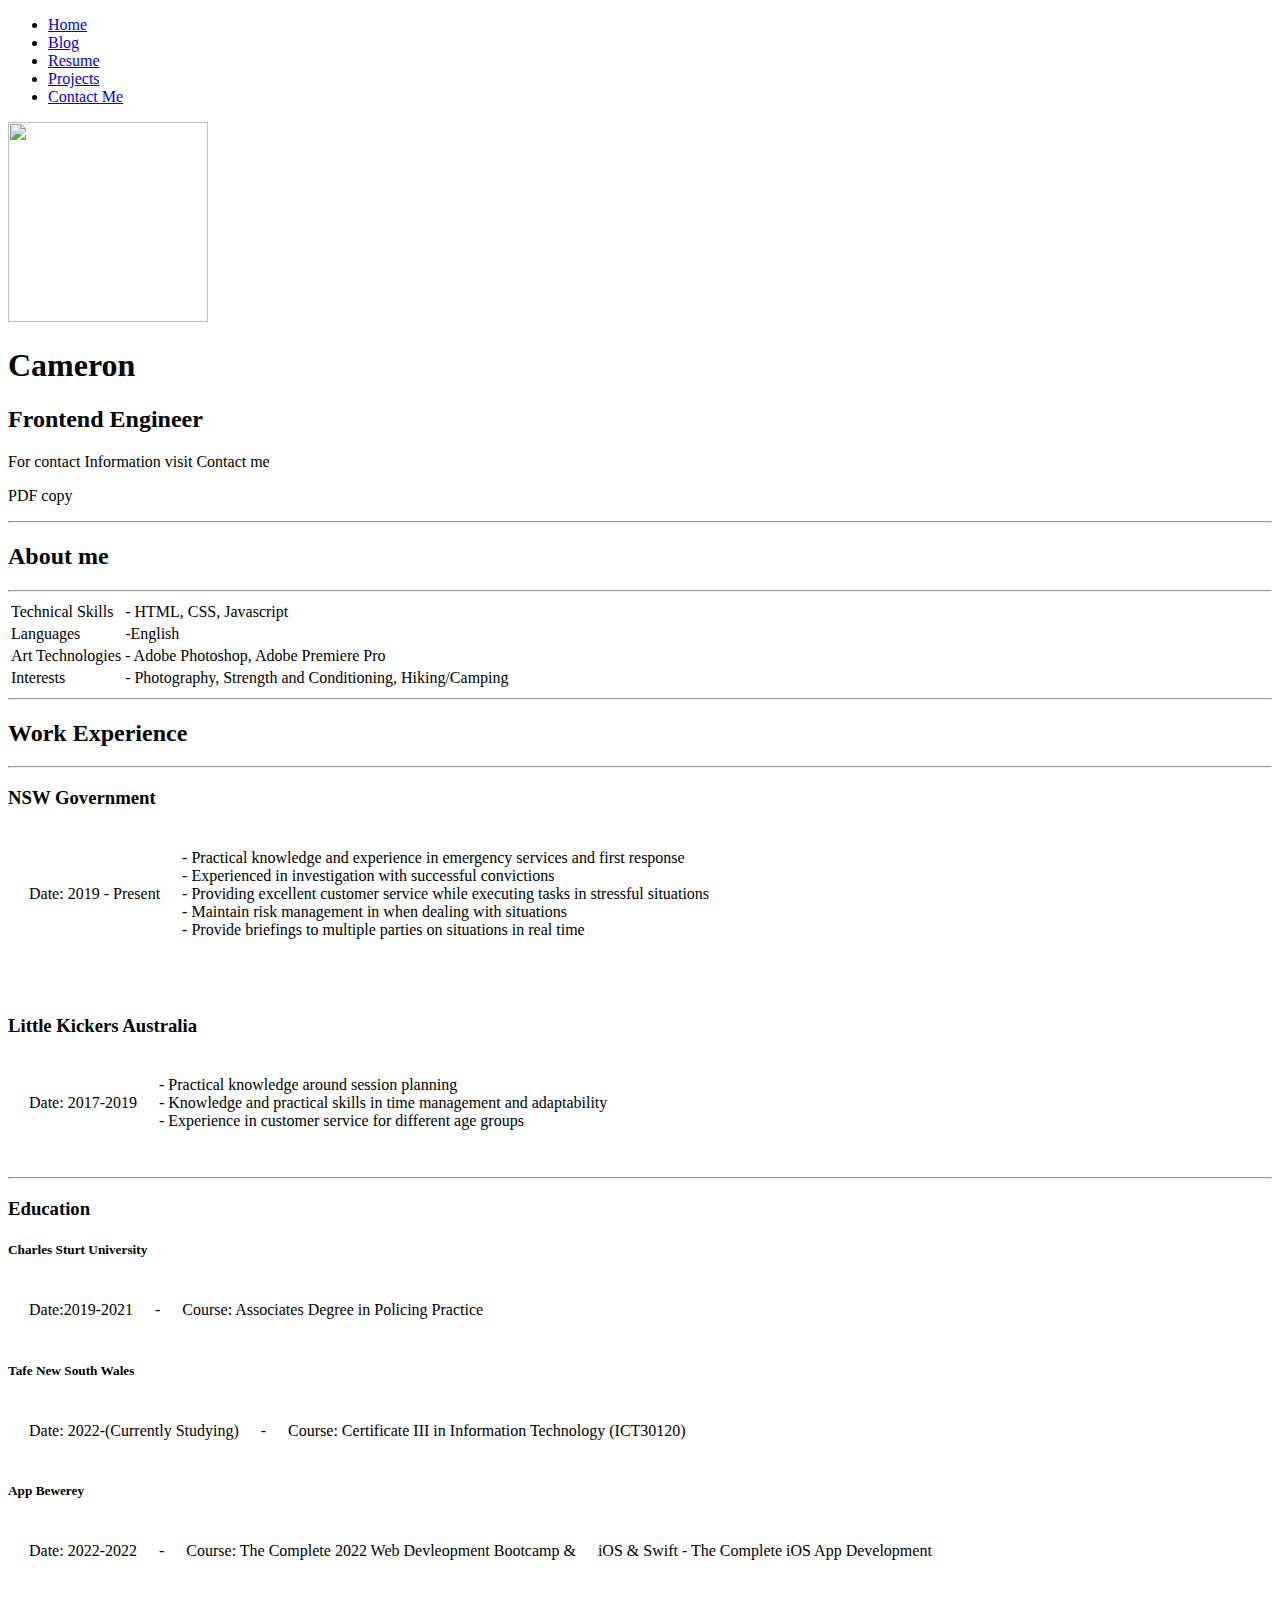
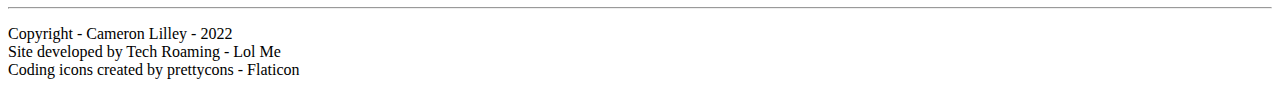
==== resume.html @ c9643e51 "Update resume.html" ====
<!DOCTYPE html>
<html lang="en" dir="ltr">

<head>
  <meta charset="utf-8">
  <title>Resume</title>
  <link rel="stylesheet" href="Styles/stylesheet.css">
  <link href="https://fonts.googleapis.com/css2?family=Anonymous+Pro&family=Merriweather+Sans:wght@300&family=Sacramento&display=swap" rel="stylesheet">

</head>

<body class="resumebody">
  <div class="topconres">
    <div id="menu-bar">
      <div id="menu" onclick="onClickMenu()">
        <div id="bar1" class="bar"></div>
        <div id="bar2" class="bar"></div>
        <div id="bar3" class="bar"></div>
      </div>
      <ul class="nav" id="nav">
          <li><a href="index.html">Home</a></li>
        <li><a href="blog.html">Blog</a></li>
        <li><a href="resume.html">Resume</a></li>
        <li><a href="projects.html">Projects</a></li>
        <li><a href="contact.html">Contact Me</a></li>
      </ul>
    </div>
    <script src="script.js"></script>

    <img src="Images/mask.png" width="200px" height="200px" class="rotateimg45">
    <h1 class="h1res">Cameron</h1>

    <h2 class="h2res">Frontend Engineer</h2>
    <p class="forcont">For contact Information visit Contact me</p>
    <p class="forcont">PDF copy</p>
    <hr class="hrres">
    <h2 class="h2resa">About me</h1>
      <hr>

      <table class="tbres">
        <tr>
          <td>Technical Skills</td>
          <td>- HTML, CSS, Javascript</td>
        </tr>
        <tr>
          <td>Languages</td>
          <td>-English</td>
        </tr>
        <tr>
          <td>Art Technologies</td>
          <td>- Adobe Photoshop, Adobe Premiere Pro</td>
        </tr>
        <tr>
          <td>Interests</td>
          <td>- Photography, Strength and Conditioning, Hiking/Camping</td>
        </tr>
      </table>

      <hr class="hrres">

      <h2 class="h2resa">Work Experience</h1>
        <hr>
        <table cellspacing=20>
          <tr>
            <h3>NSW Government</h3>
            <td>Date: 2019 - Present</td>
            <td>- Practical knowledge and experience in emergency services and first response <br>
              - Experienced in investigation with successful convictions <br>
              - Providing excellent customer service while executing tasks in stressful situations <br>
              - Maintain risk management in when dealing with situations <br>
              - Provide briefings to multiple parties on situations in real time <br>
            </td>
          </tr>
        </table>
        <br>
        <br>
        <table cellspacing=20>


          <tr>
            <h3>Little Kickers Australia</h3>
            <td>Date: 2017-2019</td>
            <td>- Practical knowledge around session planning <br>
              - Knowledge and practical skills in time management and adaptability <br>
              - Experience in customer service for different age groups <br>
            </td>
          </tr>
        </table>
        <br>
        <hr>
        <h3>Education</h3>

        <table cellspacing=20>
          <tr>
            <h5>Charles Sturt University</h5>
            <td>Date:2019-2021</td>
            <td>-</td>
            <td>Course: Associates Degree in Policing Practice</td>
          </tr>
        </table>
        <table cellspacing=20>
          <tr>
            <h5>Tafe New South Wales</h5>
            <td>Date: 2022-(Currently Studying)</td>
            <td>-</td>
            <td>Course: Certificate III in Information Technology (ICT30120)</td>
          </tr>
        </table>
        <table cellspacing=20>
          <tr>
            <h5>App Bewerey</h5>
            <td>Date: 2022-2022</td>
            <td>-</td>
            <td>Course: The Complete 2022 Web Devleopment Bootcamp &</td>
            <td>iOS & Swift - The Complete iOS App Development</td>
          </tr>
        </table>
        <br>
        <hr>

  </div>
</div>

<div class="footer">

<p class="footp">Copyright - Cameron Lilley - 2022 <br>
Site developed by Tech Roaming - Lol Me<br>Coding icons created by prettycons - Flaticon</p>

</div>

</body>

</html>
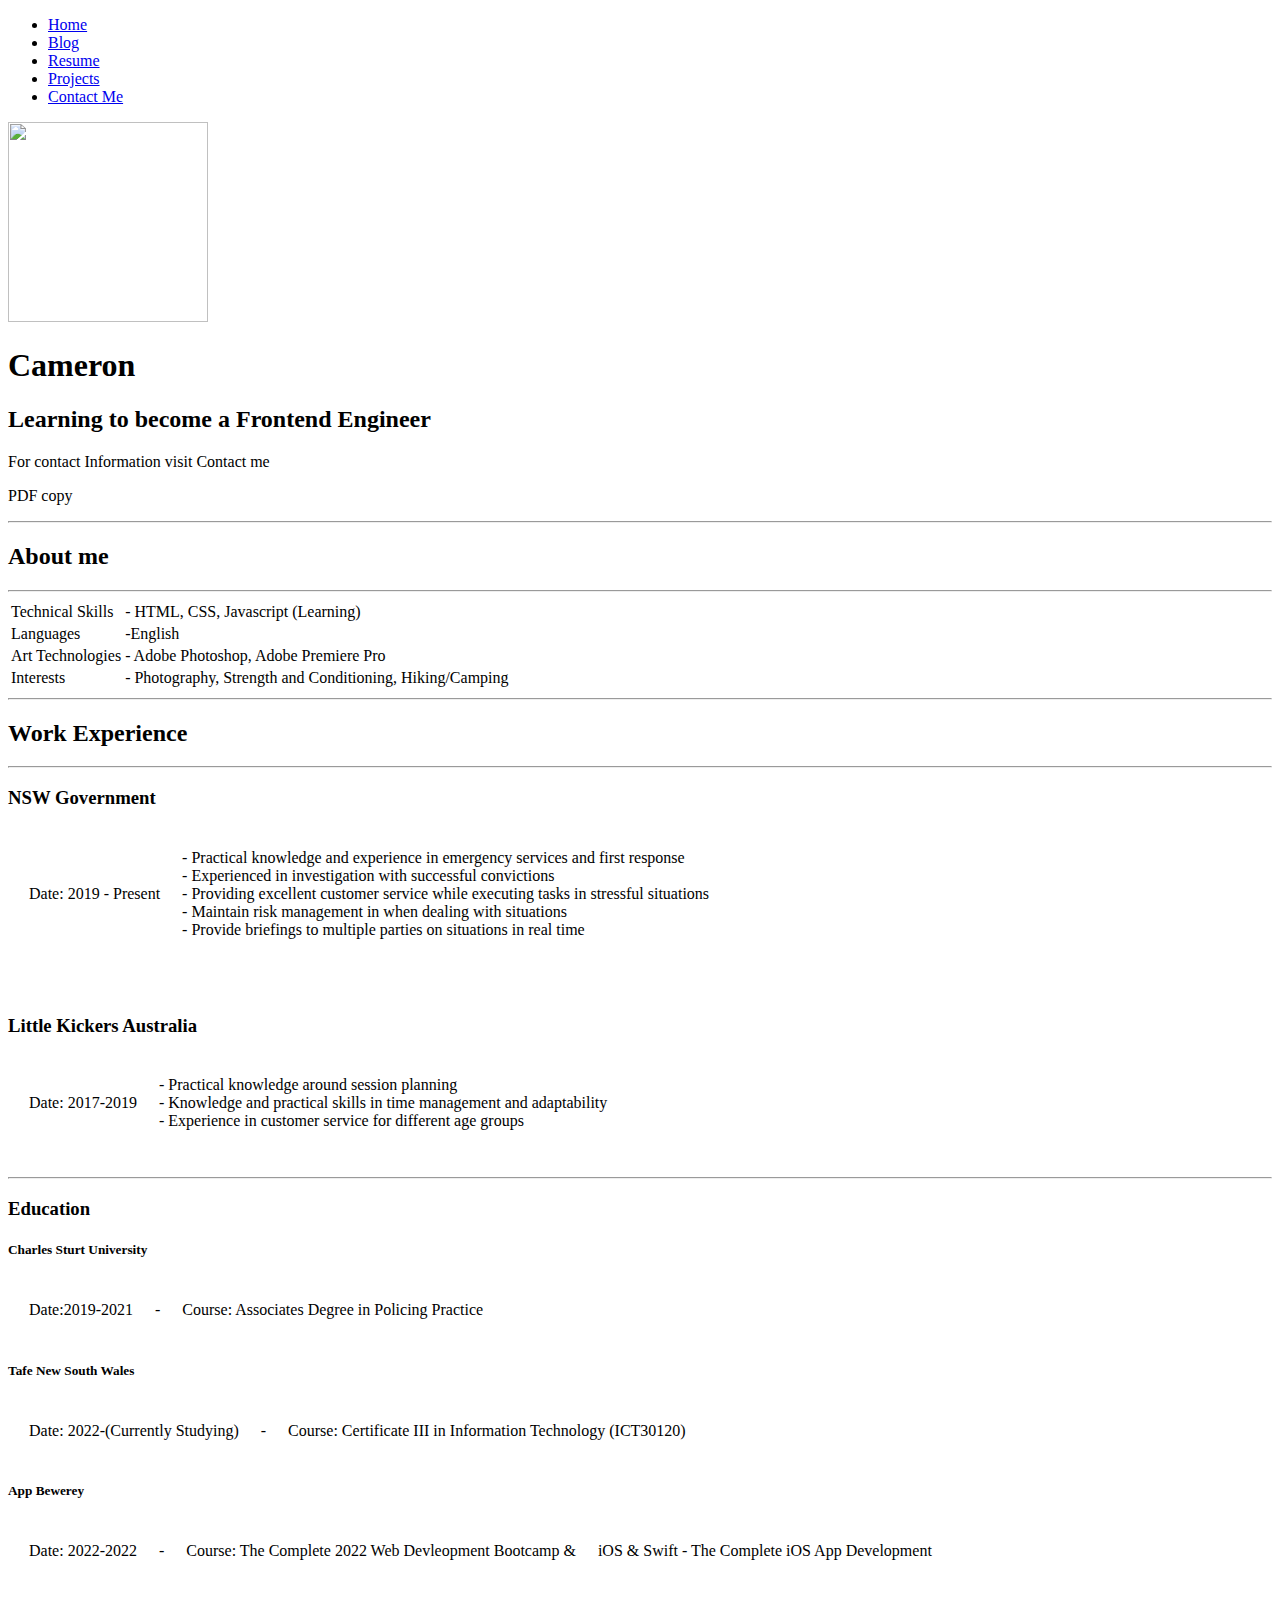
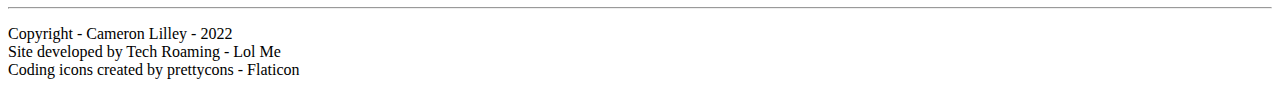
==== commit a325185b: "Update resume.html" ====
--- a/resume.html
+++ b/resume.html
@@ -5,6 +5,7 @@
   <meta charset="utf-8">
   <title>Resume</title>
   <link rel="stylesheet" href="Styles/stylesheet.css">
+  
   <link href="https://fonts.googleapis.com/css2?family=Anonymous+Pro&family=Merriweather+Sans:wght@300&family=Sacramento&display=swap" rel="stylesheet">
 
 </head>
@@ -30,7 +31,7 @@
     <img src="Images/mask.png" width="200px" height="200px" class="rotateimg45">
     <h1 class="h1res">Cameron</h1>
 
-    <h2 class="h2res">Frontend Engineer</h2>
+    <h2 class="h2res">Learning to become a Frontend Engineer</h2>
     <p class="forcont">For contact Information visit Contact me</p>
     <p class="forcont">PDF copy</p>
     <hr class="hrres">
@@ -40,7 +41,7 @@
       <table class="tbres">
         <tr>
           <td>Technical Skills</td>
-          <td>- HTML, CSS, Javascript</td>
+          <td>- HTML, CSS, Javascript (Learning)</td>
         </tr>
         <tr>
           <td>Languages</td>
